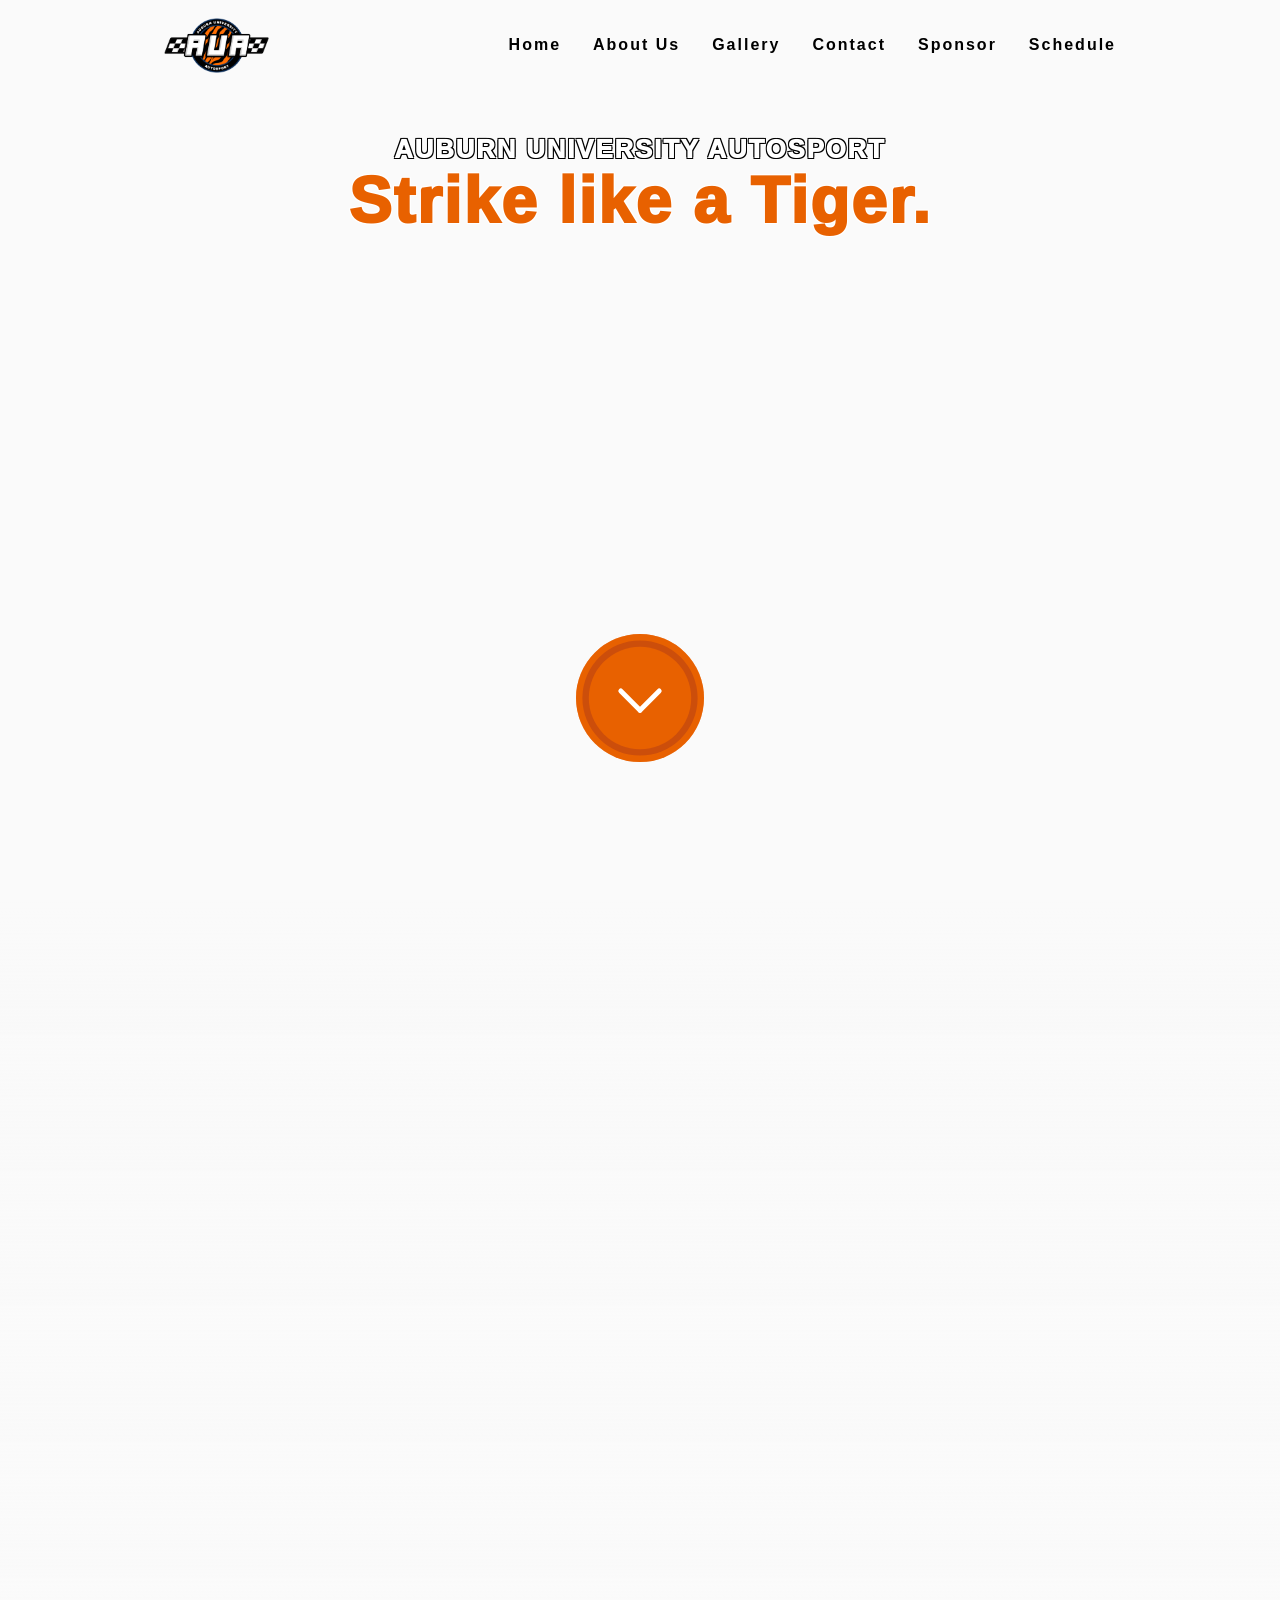
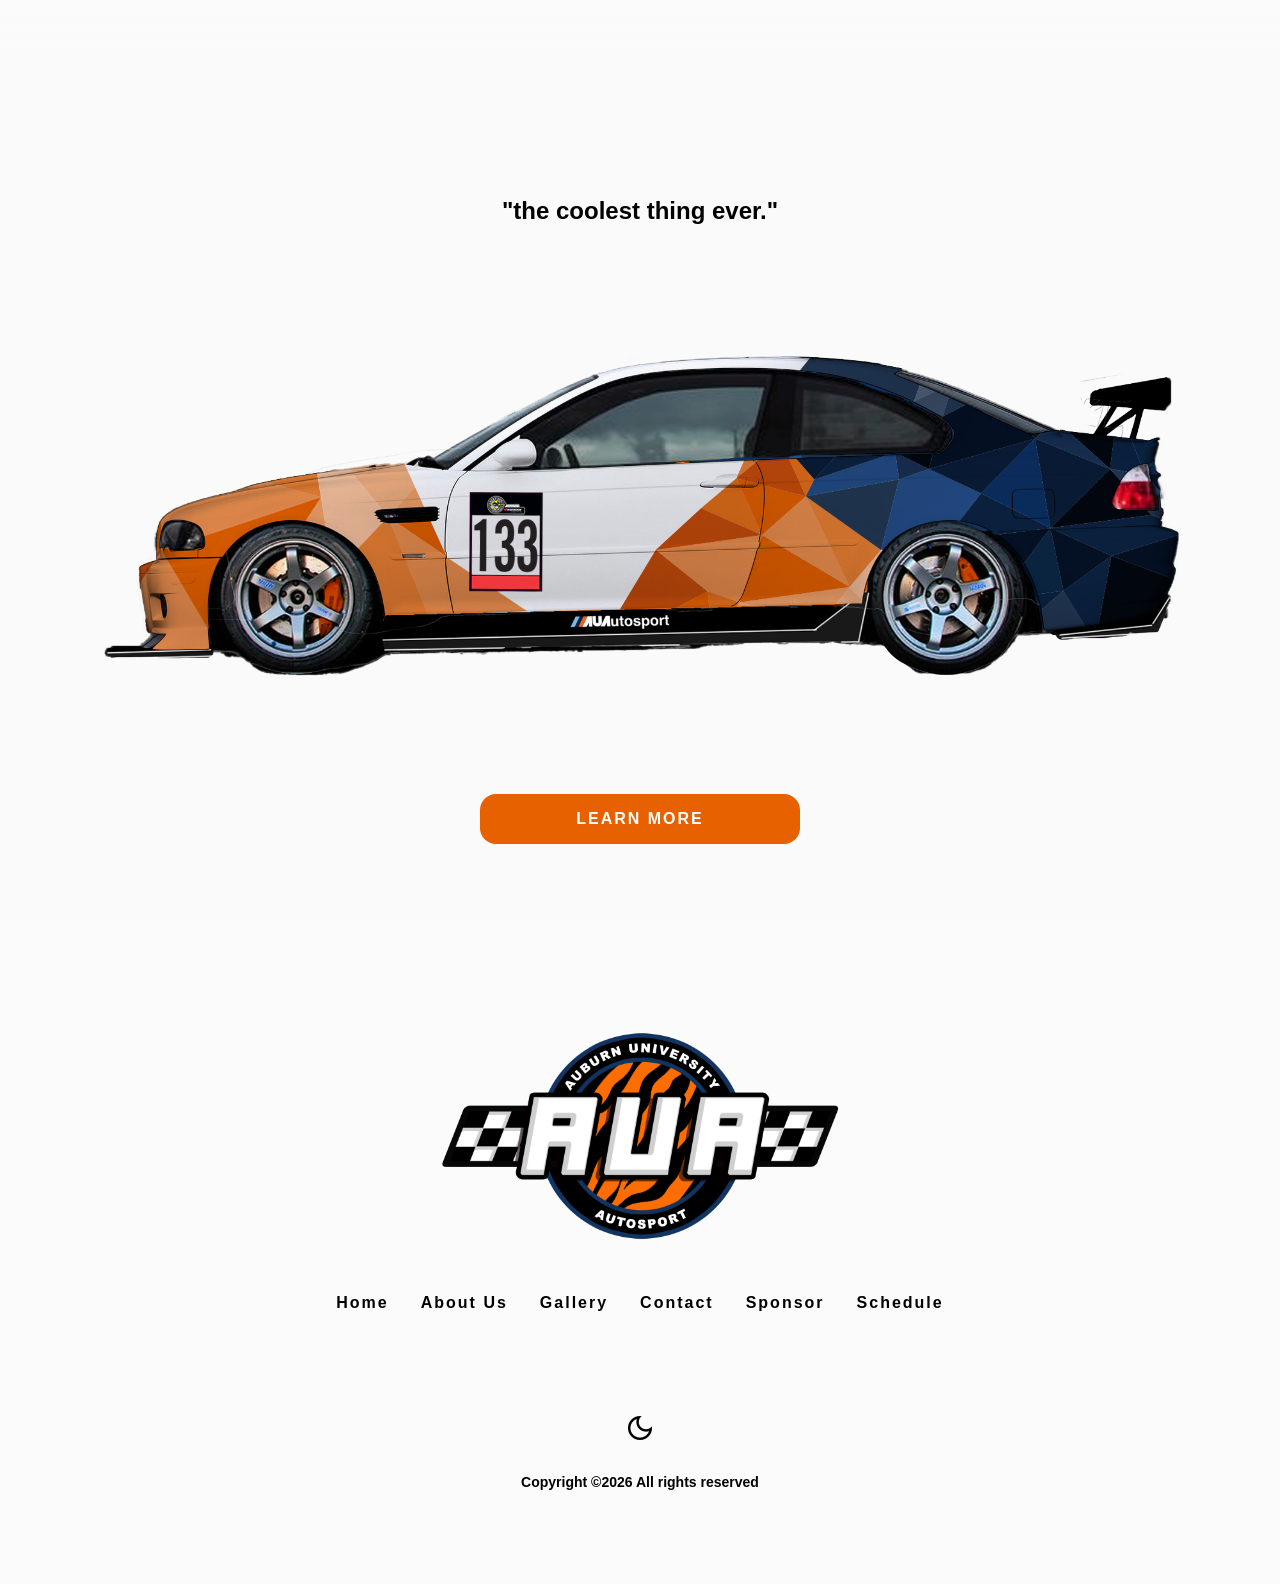
==== index.html @ 17411c21 "email form testing" ====
<!-- Homepage HTML Document for AU Autosports Website -->
<!DOCTYPE html>

<html lang="en" class="preload">

<head>
  
  <!-- humans.txt -->
  <link rel="author" href="humans.txt">

  
  <!-- Stylehseets -->
  <link rel="stylesheet" href="https://use.typekit.net/jmr5lxu.css">
  <link rel="stylesheet" href="https://fonts.googleapis.com/css2?family=Material+Symbols+Outlined:opsz,wght,FILL,GRAD@20..48,100..700,0..1,-50..200">
  <link rel="stylesheet" href="https://fonts.googleapis.com/css2?family=Material+Symbols+Outlined:opsz,wght,FILL,GRAD@48,400,0,0">
  <link rel="stylesheet" href="css/style.css">
  <link href="https://unpkg.com/aos@2.3.1/dist/aos.css" rel="stylesheet">
  
  
  <!-- Meta Tags -->
  <meta charset="UTF-8">
  <meta name="robots" content="noindex, nofollow">
  <meta name="viewport" content="user-scalable=no, width=device-width, initial-scale=1.0">
  

  <!-- Favicon -->
  <link rel="icon" type="image/png" href="/favicon-96x96.png" sizes="96x96" />
  <link rel="icon" type="image/svg+xml" href="/favicon.svg" />
  <link rel="shortcut icon" href="/favicon.ico" />
  <link rel="apple-touch-icon" sizes="180x180" href="/apple-touch-icon.png" />
  <meta name="apple-mobile-web-app-title" content="AUA" />
  <link rel="manifest" href="/site.webmanifest" />
 

   
  <!-- Title -->
  <title> Home </title> 
  <meta name="descripton" content="Auburn University's Premiere Racing Team">
 
  

  <!-- JS Summons (DO NOT USE LOCAL CALLS) -->

  
  <script src="https://unpkg.com/aos@2.3.1/dist/aos.js"></script>
  <script src="  https://cdnjs.cloudflare.com/ajax/libs/handlebars.js/4.7.8/handlebars.min.js"></script>

 

  <script src="js/script.js" async></script>
  <script>AOS.init();</script>

</head>  

<body>
  <div class="grid">     
      <nav>
        <div class="nav-container">
          <div class="nav-logo">
            <a href="index.html">
              <img class="light" src="assets/nav/AUA Logo.png" alt="logo" >
            </a>
          </div>
          
          <ul class="nav-pages">
            <li class="first"><a class="link-text" href="index.html">Home</a></li>
            <li class="second"><a class="link-text" href="about.html">About Us</a></li>
            <li class="third"><a class="link-text" href="gallery.html">Gallery</a></li>
            <li class="fourth"><a class="link-text" href="contact.html">Contact</a></li>
            <li class="fifth"><a class="link-text" href="sponsor.html">Sponsor</a></li>
            <li class="sixth"><a class="link-text" href="schedule.html">Schedule</a></li>
          </ul>
          
          <div class="burger">
            <div class="line-1"></div>
            <div class="line-2"></div>
            <div class="line-3"></div>
          </div>
        </div>
    </nav>
    
    
    <div class="landing-header-container">
      <div class="landing-header-container-1">
        <div data-aos="fade-down" data-aos-once="once" class="landing-header-text">
          <h2>AUBURN UNIVERSITY AUTOSPORT</h2>
          <h1>Strike like a Tiger.</h1>
        </div> 
      </div>

      <div class="landing-header-container-2">
        <div data-aos="fade-up" data-aos-once="once" class="landing-button" >
          <div class="landing-button-1">
            <img src="assets/index/indexLandingButton.svg" alt="">
          </div>
          <div class="landing-button-2">
            <img class="pulse" src="assets/index/indexLandingButton2.svg" alt="">
          </div>
        </div>
      </div>

      

      <video preload='metadata' autoplay loop muted plays-inline async>
        <source src="assets/videos/AUA Test Lap.mp4" type="video/mp4">
      </video>
      
    
     <!-- <img src="assets/placeholders/pxfuel.jpg" alt="">-->
    </div>

    <div class="landing-page-gradient">

    </div>

    <div class="landing-page-learn-more" id="scrollthing">
      <div data-aos="fade-down" data-aos-once="once" data-aos-delay="200" class="landing-page-learn-more-header-container">
        <h2>"the coolest thing ever."</h2>
      </div>
      <div class="landing-page-learn-more-pic-container">
        <img data-aos="fade-left" src="assets/placeholders/LeftSideAUATransparentfix.png" class="desktop">
        <img data-aos="zoom-in-up" src="assets/placeholders/BlackBannerFrontAUATransparent.png" class="mobile">
      </div>
      <div class="landing-page-learn-more-button-container">
        <a data-aos="fade-up" data-aos-offset="-150" data-aos-delay="400" class="landing-page-learn-more-button" href="about.html">
          <div class="landing-page-learn-more-button-div">
            <p>LEARN MORE</p>
          </div>
        </a>
      </div>
    </div>    
    
    
    <footer>
      <div class="ft-container">
        <div class="ft-logo">
          <img src="assets/nav/AUA Logo.png" alt="logo">
        </div>

        <ul class="ft-pages">
          <li ><a class="link-text" href="index.html">Home</a></li>
          <li ><a class="link-text" href="about.html">About Us</a></li>
          <li ><a class="link-text" href="gallery.html">Gallery</a></li>
          <li ><a class="link-text" href="contact.html">Contact</a></li>
          <li ><a class="link-text" href="sponsor.html">Sponsor</a></li>
          <li ><a class="link-text" href="schedule.html">Schedule</a></li>
        </ul>
        
        <ul class="ft-links">
          <li><a href="https://www.instagram.com/au_autosport/" target="_blank" rel="noopener noreferrer"> <img src="https://cdn.auburn.edu/assets/icons/social_media/instagram/instagram_blue_outline.svg" id="icon-i" alt=""> </a></li>
          <li><a href="https://www.facebook.com/au_autosport/" target="_blank" rel="noopener noreferrer"> <img src="https://cdn.auburn.edu/assets/icons/social_media/facebook/facebook_blue_outline.svg" id="icon-f" alt=""> </a></li>
          <li><a href="https://www.linkedin.com/company/auburn-university-autosport/" target="_blank" rel="noopener noreferrer"> <img src="https://cdn.auburn.edu/assets/icons/social_media/linkedin/linkedin_blue_outline.svg" id="icon-l" alt=""> </a></li>
        </ul>

        <div class="ft-theme">
          <div class="theme-toggle">
            <div class="material-symbols-outlined light-mode-button">light_mode</div>
            <div class="material-symbols-outlined dark-mode-button active">dark_mode</div>  
          </div>
        </div>

        <div class="ft-copyright">
          <p>Copyright &copy;<script>document.write(new Date().getFullYear());</script> All rights reserved</p>
        </div>
      </div>  
    </footer>
  </div> 
  
</body>

</html>
---- css/style.css ----
/* CSS Document for AU Autosports Website */

.preload * { 

  animation-duration: 0.001s !important; 
  transition: none !important;

}



.resize-animation-stopper * {

  animation: none !important;
  transition: none !important;

}


/* Global styles */
* {

  font-family: "sweet-sans-pro", sans-serif;
  margin: 0;
  padding: 0;
  transition: all .25s;
    
}



/* variables for light and dark mode colors */
html {

  --mainFooterColor:#fbfbfb;
  --mainPageColor: #fafafa;
  --mainPageColorT: rgb(250,250,250,0);
  --mainTextColor: black;
  --auburnOrange: #e86100;
  --samfordBrickOrange: #cc4e0b;

}

html.dark {

  --mainFooterColor: #121212;
  --mainPageColor: #121212;
  --mainPageColorT: rgb(18, 18, 18, 0);
  --mainTextColor: white;
  
}


/* Body styles */
body {

  background-color: var(--mainPageColor);
  margin: auto;
  overflow-x: hidden;
  

}



/* Grid styles */
.grid {

  column-gap: 20px;
  display: grid;
  grid-template-columns: 10% repeat(12, [col-start] 1fr) 10%;
  justify-self: center;
  width: 100dvw;
    
}



/* Nav styles */
nav {

  align-items: center;
  background-color: var(--mainPageColor);
  display: grid;
  grid-column: -1/1;
  grid-template-columns: subgrid;
  position: sticky;
  top: 0;
  width: 100%;
  z-index: 300;
  height: 90px;
}

.nav-container { 

  align-items: center;
  background-color: var(--mainPageColor);
  display: flex; 
  grid-column: 2/14;
  justify-content: space-between;
  height: 90px;
  position: sticky;
  top: 0;
  
}

.nav-logo {

  align-items: center;
  display: flex;
  height: 70%;
  justify-content: left;
  margin: 0;
 

}

.nav-logo img {

  align-items: center;
  display: flex;
  height: 100%;
  justify-content: left;
  margin: 0;
  padding-left: 1em;
  user-select:none;
}

.nav-logo a {

  align-items: center;
  display: flex;
  grid-column: 2/14;
  height: 100%;
  justify-content: center;
  margin: 0;

}

.nav-pages {

  display: flex;
  grid-column: 2/14;
  justify-content: right;
  margin: 0;
  padding: none;
  width: 50%;
  z-index: 15;

}

.nav-pages li {

  list-style: none;
  margin: 0;
  
}

.nav-pages a{
  
  color: var(--mainTextColor);
  display: block;
  font-family: "sweet-sans-pro", sans-serif; 
  font-weight: 600;
  height: 30px;
  letter-spacing: 2px;
  margin: 0;
  padding: 1em;
  place-content: center;
  text-align: center;
  text-decoration: none;
  white-space: nowrap;
  z-index: 16;

 
  
}



/* Alternate center nav styles */
/*
.nav-pages-l {

  display: flex;
  grid-column: 2/14;
  justify-content: left;
  margin: 0;
  padding: none;
  width: 50%;
  z-index: 15;
  
}
.nav-pages-l li {

  list-style: none;
  margin: 0;
  
}
.nav-pages-l a{

  color: var(--mainTextColor);
  display: block;
  font-family: "sweet-sans-pro", sans-serif; 
  font-weight: 600;
  height: 30px;
  letter-spacing: 2px;
  margin: 0;
  padding: 1em;
  place-content: center;
  text-align: center;
  text-decoration: none;
  white-space: nowrap;
  z-index: 16;

}

.nav-pages-r {

  display: flex;
  grid-column: 2/14;
  justify-content: right;
  padding: none;
  margin: 0;
  width: 50%;
  z-index: 15;
  
}
.nav-pages-r li {

  list-style: none;
  margin: 0;
  
}
.nav-pages-r a{

  color: var(--mainTextColor);
  display: block;
  font-family: "sweet-sans-pro", sans-serif; 
  font-weight: 600;
  height: 30px;
  letter-spacing: 2px;
  margin: 0;
  padding: 1em;
  place-content: center;
  text-align: center;
  text-decoration: none;
  white-space: nowrap;
  z-index: 16;

}
*/



/* Burger menu styles */
.burger {

  cursor: pointer;
  display: none;
  margin: 0;
  
}

.burger div.line-1{

  background-color: var(--mainTextColor);
  height: 3px;
  justify-content: center;
  margin: 1em 1em .5em ;
  transition: translate .125s ease, rotate .125s ease, opacity 0s;
  transition-delay:  .125s, 0s, .125s;
  width: 25px;
  z-index: 200;

}

.burger div.line-2{
  
  background-color: var(--mainTextColor);
  height: 3px;
  justify-content: center;
  margin: .5em 1em;
  transition: translate .125s ease, rotate .125s ease, opacity 0s;
  transition-delay:  .125s, 0s, .125s;
  width: 25px;
  z-index: 200;

}

.burger div.line-3{
  
  background-color: var(--mainTextColor);
  height: 3px;
  justify-content: center;
  margin: .5em 1em 1em ;
  transition: translate .125s ease, rotate .125s ease, opacity 0s;
  transition-delay:  .125s, 0s, .125s;
  width: 25px;
  z-index: 200;
  
}


.nav-active{

  transform: translateX(0%);

}

.link-text {

  transition: .25s ease;
  margin: 0;

}

.landing-header-container {

  grid-column: -1/1;
  height: calc(100dvh - 90px) !important;

}




/* Header image styles */
.landing-header-container {

  background-position: center;
  background-size: cover;
  grid-column: -1/1;
  height: 100%;
  position: relative;
  
}

.landing-header-container-1 {

  top: 0%;
  height: 50%;
  position: absolute;
  width: 100%;
 

}

.landing-header-container-2 {
  
  height: 50%;
  position: absolute;
  top: 50%;
  width: 100%;
  display: flex;
 

}

.landing-header-text {
  display: block;
  color: white;
  justify-content: center;
  height: 100%;
  align-items: center;
  align-self: center;
  padding-top: 5dvh;


}



.landing-header-text h1 {
  display: block;
  
 
  color: var(--auburnOrange);
  
  width: 100%;
  text-align: center;
  font-size: 5vw;
  text-shadow: -1px -1px 0 #fff, 1px -1px 0 #fff, -1px 1px 0 #fff, 1px 1px 0 #fff;
  letter-spacing: 2px;
  font-weight: 1000;
  text-wrap: nowrap;
  z-index: -2;
}




.landing-header-text h2 {
  display: block;
  text-shadow: -1px -1px 0 #000, 1px -1px 0 #000, -1px 1px 0 #000, 1px 1px 0 #000;
  
  color: white;
  
  width: 100%;
  text-align: center;
  font-size: 2vw;
 
  letter-spacing: 2px;
  font-weight: 1000;
  z-index: -2;
}

.landing-button {
  

  
  display: flex;
  justify-content: space-around;
  left: calc((100% - 10dvw) / 2);
  position: absolute;
  
  width: 10dvw;
  height: 10dvw;
  align-items: center;
  align-self: center;
  place-content: center;
  cursor: pointer;

 
  
  
}
.landing-button-1{
  width: 100%;
  height: 100%;
  position: absolute;
  z-index: 1000;
 
}
.landing-button-2{
  z-index: 500;
  width: 100%;
  height: 100%;
  position: absolute;
  opacity: 0.5;
  
}

@-webkit-keyframes pulse {
  0% {
    opacity: 0;

    
    
  }

  50% {
    opacity: 0.5;
    
    
  }
  
  100% {
    opacity: 0;
    -webkit-transform: scale(150%);
            transform: scale(150%);
  }
}

@keyframes pulse {
  0% {
    opacity: 0;
    
  }

  50% {
    opacity: 0.5;
    
    
  }
  
  100% {
    opacity: 0;
    -webkit-transform: scale(150%);
            transform: scale(150%);
  }
}

.pulse {
  
    -webkit-animation-duration: 2s;
            animation-duration: 2s;
 

  animation: pulse 2s infinite ease-in-out;
  -webkit-animation: pulse 2s infinite ease-in-out ;

    
 

}



.landing-button:hover   {
  cursor: pointer;
  text-decoration: none;  
  transform:scale(110%); 
  transition: .25s ease; 

}

.landing-page-learn-more img{
  
  width: 50%;

}

.landing-header-container video {

  height: 100%;
  margin: 0;
  object-fit:cover;
  object-position: top;
  position: fixed;
  width: 100%;
  z-index: -3;
  
}
/*
.landing-header-container img {

  height: 100%;
  margin: 0;
  object-fit:cover;
  object-position: top;
  position: fixed;
  width: 100%;
  z-index: -3;
  
}*/



/* Landing Page Styles*/

.landing-page-gradient{
  display: flex;
  background: var(--mainPageColor);
  background: linear-gradient(180deg, var(--mainPageColorT) 0%, var(--mainPageColor) 100%);
  height: calc(100dvh - 90px);
  width: 100%;
  grid-column: 1/-1;
}

.landing-page-learn-more-header-container{
  height: 15%;
  width: 100%;
  padding-top: calc((100dvh - 90px)*0.05);
  padding-bottom: calc((100dvh - 90px)*0.05);
}
.page-header.learn-more{
  text-wrap: nowrap;
  grid-column: 1/-1;
  height: fit-content;
  padding: 0;
  
  
}


.landing-page-learn-more{
  height: calc(100dvh - 90px);
  background-color: var(--mainPageColor);
  grid-column: 1/-1;
  display: flex;
  flex-wrap: wrap;
  flex-direction: column;
}

.landing-page-learn-more div{

  display: flex;
  place-content: center;
  align-items: center;
  align-content: center ;
  width: 100%;
  grid-column: 2/13;
  
}

.landing-page-learn-more-pic-container{
  height: 40%;
  width: 100%;
  padding-top: calc((100dvh - 90px)*0.05);
  padding-bottom: calc((100dvh - 90px)*0.05);
}

.landing-page-learn-more div img.desktop{
  display: flex;
  height: 100%;
  width: fit-content;
}

.landing-page-learn-more div img.mobile{
  display: none;
  height: 100%;
  width: fit-content;
}



.landing-page-learn-more-button-container{
  height: 15%;
  padding-top: calc((100dvh - 90px)*0.05);
  padding-bottom: calc((100dvh - 90px)*0.05);
  width: 100%;
  
}
.landing-page-learn-more-button{
  display: block;
  background-color: #e86100;
  border-radius: 1em;
  width: 25dvw;
  grid-column: 3/13;
  place-self: center;
  font-family: "sweet-sans-pro", sans-serif;
  text-align: center;
  
  letter-spacing: 2px;
  
  
}
.landing-page-learn-more-button-div{
  height: auto;
}
.landing-page-learn-more-button p{
  
  padding: 1em;
  text-decoration: none;
  color:#fff;
  font-weight: bolder;
  
}

.landing-page-learn-more-button:link  { text-decoration: none; color: #FFF}
.landing-page-learn-more-button:visited  { text-decoration: none; color: #FFF;}
.landing-page-learn-more-button:hover  { text-decoration: none;  color: #FFF; transform:scale(110%); transition: .25s ease; }


/* About us Page Style */
.page-header.about-us{
  background-image: url("../assets/placeholders/Aaron_Alec_Tabling.jpg");
  grid-column: 1/-1;
  height: calc(100dvh - 90px - 2em) !important;
  background-position: center;
  background-size: cover;
  color: #FFF;

}





.about-us-counter{
  grid-column: 1/-1;
  padding: 3em 0;
  background: var(--auburnOrange);
  color: #fff;
  text-align: center;
}

.about-us-counter > div{
  max-width: 900px;
  margin: 0 auto;
  display: grid;
  grid-template-columns: repeat(4,1fr);
  gap: 4em 2em;
}

.counter{
  position: relative;
}

.counter h1{
  font-size: 3em;
  margin-bottom: .5em;
}

.counter:not(:last-child)::before {
  content: '';
  background:  #fff;
  position: absolute;
  width: 2px;
  height: 3em;
  top: 50%;
  transform: translateY(-50%);
  right: -1em;
}

.about-us-container{
  display: block;
  grid-column: 2/14;
  color: var(--mainTextColor);
  font-family: "sweet-sans-pro", sans-serif;
  
}

.who-are-we{
 display: grid;
 grid-template-columns: repeat(12, [col-start] 1fr) ;
 column-gap: 20px;
 margin-top: 3em;
 margin-bottom: 3em;
}

.waw-img-container{
  grid-column: 1/7;
}

.waw-img-container img {
  width: 100%;
}

.waw-text-container{
  display: flex;
  grid-column: 7/-1;
  align-items: center;
  flex-direction: column;
  justify-content: center;
}
.waw-text-container h1,.waw-text-container p{
  
  width: 100%;
}
.teamwork-makes-the-dreamwork{
  display: grid;
  grid-template-columns: repeat(12, [col-start] 1fr) ;
  column-gap: 20px;
  margin-top: 3em;
  margin-bottom: 3em;
}



.tmtd-img-container-1{
  grid-column: 1/5;
}
.tmtd-img-container-1 img{
  width: 100%;
}
.tmtd-text-container{
  display: flex;
  flex-direction: column;
  grid-column: 5/9;
  justify-content: center;
  align-items: center;
}
.tmtd-img-container-2{
  grid-column: 9/-1;
}
.tmtd-img-container-2 img{
  width: 100%;
}

.about-engineering-container{

}

.about-business-container{

}

.about-car-container{

}

.about-officers-container{

}











/* Gallery Page Styles*/
/* Gallery carousel*/
.carousel-container {
  position: relative;
  grid-column: 2/14;
  
   
  height: calc(100vh - 90px - 4em);

   
    
 
}


.carousel-list {
  display: flex;
  gap: 8px;


  list-style: none;
  overflow-x: scroll;
  scroll-snap-type: x mandatory;
}

.carousel-item {
  flex-shrink: 0;
  width: 80%;
  height: calc(100vh - 90px - 4em);

  background-color: #FFF;

  scroll-snap-align: center;
  text-decoration: none;
  
}

.carousel-content {
  display: flex;
  align-items: center;
  justify-content: center;
  height: 100%;
  text-decoration: none;
  font-family: "sweet-sans-pro", sans-serif;
  font-size: 4vw;
  font-weight: bold;
}

.carousel-content.wallpapers{
  background-image: url("../assets/placeholders/pxfuel.jpg");
  background-size:cover;
  background-position: center;
}

.carousel-content.g2026{
  background-image: url("../assets/placeholders/pxfuel.jpg");
  background-size:cover;
  background-position: center;
}

.carousel-content.g2025{
  background-image: url("../assets/placeholders/pxfuel.jpg");
  background-size:cover;
  background-position: center;
}

a.carousel-link:link  { text-decoration: none; color: #FFF}
a.carousel-link:visited  { text-decoration: none; color: #FFF; }
a.carousel-link:hover  { text-decoration: none;  color: #e86100; transition: .25s ease; }


.carousel-button {
  position: absolute;
  top: 50%;
  border-radius: 50%;
  width: 3rem;
  height: 3rem;
  background-color: #FFF;
  border-width: 0px;
  border-color: #121212;
  transform: translateY(-50%);
}
.carousel-button:hover{
  background-color: #e86100;
  transition: .25s ease;
  color: #FFF;
  cursor: pointer;
}



.carousel-button-previous {
  left: 1.5rem;
  
}

.carousel-button-next {
  right: 1.5rem;
}


.gallery-title{
  grid-column: 2/14;
  padding: 1em;
  color: var(--mainTextColor);
  font-size: 3vw;
  text-align: center;
  
}
.photogrid {
  
  grid-column: 2/14; 
 
}


.photocontainer {
  display: inline-block;
  position: relative;
  width: calc(100% / 3 - calc(20px/3));
  height: fit-content;
  flex-direction: row;
 margin-bottom: 10px;
}

.photogridsizer {
  width: calc(100% / 3 - calc(20px/3));
}
/* gallery things*/
.photocaptionoverlay {
  
  background: linear-gradient(rgba(0, 0, 0, 0), rgba(0, 0, 0, 0.4) 20px, rgba(0, 0, 0, 0.5));
  bottom: 0;
  left: 0;
  margin: 0;
  opacity: 0;
  padding-bottom: 10px;
  position: absolute;
  text-align: center;
  transition: opacity 250ms ease;
  width: 100%;
  visibility: visible;
  
}
.photocaptiontext {
  color: #fff;
  font-size: 14px;
  line-height: 17px;
  margin: 0;
  overflow: hidden;
  padding: 0;
  position: relative;
  text-overflow: ellipsis;
  top: 15px;
  transition: top 150ms 50ms ease-out;
  white-space: nowrap;
  
}
.photocontainer:hover .photocaptionoverlay {
  opacity: 1;
  transition: opacity 250ms ease-in-out; 
}
.photocontainer:hover .photocaptiontext {
  top: 0;
  transition: top 250ms 50ms ease-out; 
}

.photos{
  
  max-width: 100%;
  display: flex;
  margin: auto;
  flex-direction: row;

}




.error-container{
  grid-column: 2/14;
  display: flex;
  flex-wrap: wrap;
}

.error-header{
  display: block;
  font-size: 5vw;
  text-align: center;
  width: 100%;
  padding: 1em;
  padding-bottom: 0;
}

.error-caption{
  display: block;
  font-size: 2vw;
  text-align: center;
  width: 100%;
  padding: 2em;
}



.error-button{
  display: block;
  width: 25%;
  margin-left: calc(37.5% - 1em);
  margin-top: 1em;
  text-align: center;
  padding: 1em;
  background-color: var(--auburnOrange);
  border-radius: 1em;
  font-size: 3vw;
  font-weight: bolder;
}

.error-link{
  display: flex;
  width: 100%;
  align-items: center;
}

a.error-button:link  { text-decoration: none; color: #FFF}
a.error-button:visited  { text-decoration: none; color: #FFF;}
a.error-button:hover  { text-decoration: none;  color: #FFF; transform:scale(110%); transition: .25s ease; }




.page-header{
  grid-column: 1/-1;
  padding: 1em;
  color: var(--mainTextColor);
  font-size: 3vw;
  text-align: center;
  font-family: "sweet-sans-pro", sans-serif;
  
  
}

.contact-container{
  display: grid;
  grid-column: 2/14;
  column-count: 2;
  color: var(--mainTextColor);
}

.contact-form{
  display: flex;
  width: 100%;
  grid-column: 1;
}
.contact-info{
  display: flex;
  width: 100%;
  flex-wrap: wrap;
  grid-column: 2;
  
}



input[type=text],input[type=email], select, textarea {
  width: 100%; /* Full width */
  padding: 12px; /* Some padding */ 
  border: 1px solid #ccc; /* Gray border */
  border-radius: 4px; /* Rounded borders */
  box-sizing: border-box; /* Make sure that padding and width stays in place */
  margin-top: 6px; /* Add a top margin */
  margin-bottom: 16px; /* Bottom margin */
  resize: vertical /* Allow the user to vertically resize the textarea (not horizontally) */
}



/* Style the submit button with a specific background color etc */
input[type=submit] {
  background-color: var(--auburnOrange);
  color: white;
  padding: 12px 20px;
  border: none;
  border-radius: 4px;
  cursor: pointer;
}

/* When moving the mouse over the submit button, add a darker orange */
input[type=submit]:hover {
  background-color: var(--samfordBrickOrange);
}


.contact-socials{
  width: 100%;
  text-align: center;
  display: flex;
  flex-wrap: wrap;
  height: fit-content;
 
}


.contact-team{
  width: 100%;
  text-align: center;
  display: flex;
  flex-wrap: wrap;
  height: fit-content;
 
}

.contact-info-header-leads {
  width: 100%;
  font-size: 2vw;
  padding-bottom: 1em;
}

.team-leads{
  display: flex;
  flex-wrap: wrap;

  justify-content: center;
}

.lead{
  display: flex;
  flex-wrap: nowrap;
  width: 75%;
  align-items: center;
  justify-content: left;
  height: fit-content;
 
}

.team-lead-list{
  list-style: none;
}

.lead-photo {
  width: 25%;
  height: fit-content;
  padding: 1em;
  align-items: center;
  display: flex;
  justify-self: left;
}
.lead-photo img{
  border-radius: 50%;
  height: 100%;
  width: 100%;
}

.lead-text{
  padding: 1em;
  align-items: center;
  display: block;
  flex-wrap: wrap;
  height: fit-content;
  width: fit-content;
  justify-self: right;
}

.lead-name {
  text-align: left;
  font-size: 2vw;
  font-weight: bolder;
  width: 100%;
  width: fit-content;
}
.lead-role{
  text-align: left;
  font-size: 1vw;
  width: 100%;
  width: fit-content;
  
}
.lead-email{
  text-align: left;
  font-size: 1vw;
  
  width: 100%;
  width: fit-content;
  
}

.lead-email a:link,.lead-email a:visited{
  color: var(--auburnOrange);
}


.contact-info-header-socials {
  width: 100%;
  padding-top: 2em;
  font-size: 2vw;
  padding-bottom: 1em;
}

.team-socials {
  display: flex;
  flex-wrap: wrap;

  justify-content: center;
}

.social{
  display: flex;
  flex-wrap: nowrap;
  width: 75%;
  align-items: center;
  justify-content: left;
  
 
}



.social-photo {
  width: 25%;
  height: fit-content;
  padding: 1em;
  align-items: center;
  display: flex;
  justify-self: left;
  
}
.social-photo img{
  
  height: 75%;
  width: 75%;
}



.social-text{
  padding: 1em;
  align-items: center;
  display: block;
  flex-wrap: wrap;
  
  width: fit-content;
  justify-self: right;
}

.social-name {
  text-align: left;
  font-size: 2vw;
  font-weight: bolder;
  width: 100%;
  width: fit-content;
}

.social-handle{
  text-align: left;
  font-size: 1.5vw;
  width: 100%;
  width: fit-content;
  
}

.social-handle a:link,.social-handle a:visited{
  color: var(--auburnOrange);
}




.donor-tier-container{
  grid-column: 2/14;
  display: flex;
  align-items: center;
  place-content: center;
  flex-wrap: wrap;
  flex-direction: column;
  width: 100%;
  
}


.donor-tier-container img{
  width: 100%;
  padding-top: 1em;
  padding-bottom: 1em;
}
.our-donors{
  grid-column: 2/14;
  display: flex;
  align-items: center;
  place-content: center;
  flex-wrap: wrap;
  flex-direction: column;
  width: 100%;
}
.donor-container{
  display: flex;
  flex-direction: row;
  padding-bottom: 1em;
  padding-top: 1em;
}
.donor-img{
  width: 25%;
  padding-right: 10%;
  display: flex;
  aspect-ratio: 1/1;
  object-fit: cover;
  
}
.donor-img img{
  width: 100%;
  height: fit-content;
  display: flex;
  aspect-ratio: 1/1;
  align-self: center;
}

.donor-link a:link,.donor-link a:visited{
  color: var(--auburnOrange);
}

.donor-text{
  width: 65%;
}
.donor-spacer{
  width: 100%;
  place-content: center;
  display: flex ;
  padding-top: 1em;
  padding-bottom: 1em;
}
.donor-spacer hr{
  height: 2px;
  color: #e86100;
  background-color: #e86100;
  width: 75%;
  border-width: 0px;

  
  
}

/* Schedule Pages Styles */

.schedule-container{
  grid-column: 3/13;
}

.schedule-container div{
  height: 100%;
}



/* Footer styles */
footer {

  align-items: center;
  background-color: var(--mainFooterColor);
  display: grid;
  grid-column: -1/1;
  grid-template-columns: subgrid;
  top: 0;
  width: 100%;
  
}

.ft-container { 

  align-items: center;
  background-color: var(--mainFooterColor);
  display: block; 
  grid-column: 2/14;
  margin: 0;
  top: 0;
  
}

.ft-logo
{

  align-items: center;
  display: flex;
  grid-column: 2/14;
  justify-content: center;
  margin: 0;
  padding-top: 5em;
  
}

.ft-logo img {

  align-items: center;
  display: flex;
  justify-content: center;
  margin: 0;
  padding: 1em;
  width: 400px;
  user-select:none;

}

.ft-pages {

  display: flex;
  justify-content: center;
  margin: 0;
  padding: 0;
  width: 100%;
  flex-wrap: wrap;
  
}

.ft-pages li {

  list-style: none;
  margin: 0;
  
  
}

.ft-pages a{

  color: var(--mainTextColor);
  display: block;
  font-family: "sweet-sans-pro", sans-serif; 
  font-weight: 600;
  height: 30px;
  letter-spacing: 2px;
  margin: 0;
  padding: 1em;
  place-content: center;
  text-align: center;
  text-decoration: none;
  white-space: nowrap;
  
}

.ft-links {

  display: flex;
  justify-content: center;
  margin: 0;
  width: 100%;
  
}

.ft-links li {

  list-style: none;
  margin: 0;
  
}

.ft-links a{

  color: var(--mainTextColor);
  display: block;
  height: 30px;
  letter-spacing: 2px;
  margin: 0;
  padding: 1em;
  place-content: center;
  text-align: center;
  text-decoration: none;
  white-space: nowrap;
  
}


.ft-links img {

  align-items: center;
  display: flex;
  grid-column: 2/14;
  height: 100%;
  justify-content: left;
  margin: 0;
  user-select:none;
  
}

.ft-theme {

  align-items: center;
  display: grid;
  grid-column: -1/1;
  grid-template-columns: subgrid;
  top: 0;
  width: 100%;
  
}

.ft-copyright {

  align-items: center;
  display: flex;
  justify-content: center;
  margin: 0;
  padding-bottom: 5em;
  color: var(--mainTextColor);
  
}

.ft-copyright p {

  font-family: "sweet-sans-pro", sans-serif;
  font-size: 14px;
  color: var(--mainTextColor);
  padding: 1em;
  font-weight: bolder;
  
}



/* text styles animations and such*/
nav ul.image:hover {text-decoration: none; background-color: none; color: white;}
nav ul li a.link-text:hover  { text-decoration: none;  color: #e86100; transition: .25s ease; }
nav a img:hover { text-decoration: none; background-color: none; color: white;}
a {text-decoration: none;}
a:link { text-decoration: none; }
a:visited { text-decoration: none; }
a:hover { text-decoration: none; }
a:active { text-decoration: none; }



/* Burger menu animations */
.toggle div.line-1 {

  translate: 0 calc(3px + .5em);
  rotate: -45deg;
  transition: translate .125s ease, rotate .125s ease;
  transition-delay: 0s, .125s;

}

.toggle div.line-2 {

  opacity: 0;
  transition: opacity 0s;
  transition-delay: .125s;
  z-index: 200;
 
}

.toggle div.line-3 {
  
  translate: 0 calc(-3px - .5em);
  rotate: 45deg;
  transition: translate .125s ease, rotate .125s ease;
  transition-delay: 0s, .125s;
  
}



/*dark/light toggle animations*/
.material-symbols-outlined{

  font-size: 2em;
  text-align: center;
  user-select:none;

}

.theme-toggle{

  align-items: center;
  cursor: pointer;
  display: flex;
  grid-column: 2/3;
  justify-content: center;
  padding: 1em;
  text-align: center;
  user-select: none;
  width: 48px;

}

.theme-toggle .light-mode-button{

  color: var(--mainTextColor);
  cursor: pointer;
  display: flex;
  justify-content: center;
  text-align: center;
  position: relative;
  user-select: none;
  width: 0%;

  opacity: 100;
  rotate: 0deg;
  scale: 0%;
  transition:  rotate 1s ease;
  
}

.theme-toggle .dark-mode-button{

  color: var(--mainTextColor);
  cursor: pointer;
  display: flex;
  justify-content: center;
  position: relative;
  text-align: center;
  user-select: none;
  width: 64px;

  opacity: 100;
  rotate: 0deg;
  scale: 100%;
  transition:  rotate .5s ease-out;

}


.theme-toggle.theme-active .light-mode-button  {

  color: var(--mainTextColor);
  cursor: pointer;
  display: flex;
  justify-content: center;
  position: relative;
  user-select: none;
  width: 0;

  opacity: 100;
  rotate: 0deg;
  scale: 0;
  transition:  rotate .5s ease-in;

}

.theme-toggle.theme-active .dark-mode-button {

  color: var(--mainTextColor);
  cursor: pointer;
  display: flex;
  justify-content: center;
  position: relative;
  user-select: none;
  width: 64px;

  opacity: 100;
  rotate: 360deg;
  scale: 100%;
  transition:  rotate .5s ease-in;

}

.theme-toggle.theme-scale .light-mode-button  {

  color: var(--mainTextColor);
  cursor: pointer;
  display: flex;
  justify-content: center;
  position: relative;
  user-select: none;
  width: 64px;

  opacity: 100;
  rotate: 720deg;
  scale: 100%;
  transition:  rotate .5s ease-in;
  
}

.theme-toggle.theme-scale .dark-mode-button {
  
  color: var(--mainTextColor);
  cursor: pointer;
  display: flex;
  justify-content: center;
  position: relative;
  user-select: none;
  width: 0%;

  opacity: 0;
  rotate: -360deg;
  scale: 0%;
  transition:  rotate 1s ease;
 
}


.theme-toggle.theme-active.theme-scale .light-mode-button  {

  color: var(--mainTextColor);
  cursor: pointer;
  display: flex;
  justify-content: center;
  position: relative;
  user-select: none;
  width: 64px;

  opacity: 100;
  rotate: 360deg;
  scale: 100%;
  transition:  rotate .5s ease-out;

}

.theme-toggle.theme-active.theme-scale .dark-mode-button {

  color: var(--mainTextColor);
  cursor: pointer;
  display: flex;
  justify-content: center;
  position: relative;
  user-select: none;
  width: 0%;

  opacity: 0;
  rotate: -360deg;
  scale: 0%;
  transition:  rotate 1s ease;
 
}


/* Smartphones (portrait and landscape) ----------- */
@media only screen 
and (min-device-width : 320px) 
and (max-device-width : 480px) {
  /* Styles */
}


/* Smartphones (landscape) ----------- */
@media only screen 
and (min-width : 321px) {
  /* Styles */
}

/* Smartphones (portrait) ----------- */
@media only screen 
and (max-width : 480px){

  .grid {

    column-gap: 20px;
    display: grid;
    grid-template-columns: 16px repeat(12, [col-start] 1fr) 16px;
    justify-self: center; 

  }

  

  .photocontainer {
    width: 100%;
  }
  .photogridsizer {
    width: calc(100%-0px) ;
  }

  .ft-logo img {
   
    width: 300px;
  
  }

  .ft-pages a{

    font-size: 0.75em;
    
  }

  .about-us-counter > div {
    grid-template-columns:  1fr ;
    row-gap: 5em;
  }
  .counter:not(:last-child)::before{
    width: 90%;
    height: 2px;
    top: initial;
    right: initial;
    bottom: -3em;
    left: 50%;
    transform: translateX(-50%);
  }

}

@media only screen 
and (max-width : 1200px)
and (min-width : 481px){

  .photocontainer {
    width: calc(100% / 2 - calc(10px/2));
  }
  .photogridsizer {
    width: calc(100% / 2 - calc(10px/2));
  }
}

@media only screen 
and (max-width : 750px){
 
  .no-scroll{

    height: 100%;
    margin: 0;
    overflow-y: hidden;

  }


  
  nav {

    align-content: stretch;
    justify-content: space-between;
    z-index: 500;
    height: 89px;
  }

  .nav-logo {

    display: none;

  }

  .nav-container {

    grid-column: -1/1;

  }

  .burger {

    display:block;
    margin-left: calc(50% - (25px + 2em)/2);
    z-index: 200;
  
  }

  .nav-pages {

    align-items: center;
    background-color: var(--mainPageColor);
    display: block;
    flex-direction: column;
    height: calc(100dvh - 90px);
    justify-content: space-evenly;
    position: absolute;
    right: 0px;
    top:  calc(90px);
    width: 100dvw;
    z-index: 10;
    padding-bottom: 1em;
    transform: translateY(100%);
    transition: transform .25s ease;
  }

  .nav-active{
    transform: translateY(0%);
  }

  
  
  .nav-pages a {

    align-content: center;
    align-items: center;
    justify-content: center;
    opacity: 100;
    padding-bottom: 1em;
    padding-top: 1em;
    transition: opacity .25s ease;

  }


  .nav-pages li {

    align-content: center;
    height: calc(100%/6);

  }
  

  .header-img {

    height: calc(100dvh - 90px) !important;

  }

  .landing-header-text{
    padding-top: 10dvh;
  }
  .landing-header-text h1 {
    font-size: 8dvw;
  }

  .landing-header-text h2 {
    font-size: 3dvw;
  }

  .landing-page-learn-more div img.desktop{
    display: none;
    height: 100%;
    width: fit-content;
  }
  
  .landing-page-learn-more div img.mobile{
    display: flex;
    height: 100%;
    width: fit-content;
  }
  
  .carousel-item {
    
    height: calc(80vh - 90px - 4em);
    margin-top: calc(((100vh - 90px - 4em) - (80vh - 90px - 4em)) / 2) ;
    margin-bottom: calc(((100vh - 90px - 4em) - (80vh - 90px - 4em)) / 2)  ;
    
  }

  .carousel-list {
    /* ... */
    
    /* Hide scrollbar in Firefox */
    scrollbar-width: none;

    /* Hide scrollbar in IE and Edge */
    -ms-overflow-style: none;
  }

  /* Hide scrollbar in webkit */
  .carousel-list::-webkit-scrollbar {
    display: none;
  }

  .carousel-button {
    display: none;
  }

  .contact-container{
    display: block;
    column-count: 1;
  }

  .contact-info-header-leads{
    padding-top: 2em;
  }

  .lead{
    width: 100%;
  }

  .lead-name {
 
    font-size: 3vw;
  
  }
  .lead-role{
 
    font-size: 2vw;
  
  
  }
  .lead-email{
 
    font-size: 2vw;
  
  
  }

  .social{
    width: 100%;
  }

  .social-name {
 
    font-size: 3vw;
  
  }
  .social-handle{
 
    font-size: 2.5vw;
  
  
  }
  

  .donor-container{
    align-items: center;
    flex-direction: column;
  }
  .donor-img{
    width: 50%;
    padding-bottom: 10%;
    padding-right: 0;
  }
  .donor-text{
    text-align: center;
  }
 
  
}

@media only screen 
and (max-width : 1048px) and (min-width: 930px) {

  .nav-pages a{
    padding: 1em;
    font-size: medium;
    letter-spacing: 0px;
  }
  
  .landing-button {

    width: 20dvw;
    height: 20dvw;
    left: calc((100% - 20%) / 2);
  }
}

@media only screen 
and (max-width : 930px) {

  .nav-pages a{
    padding: 1em;
    font-size: small;
    letter-spacing: 0px;
  }
  .landing-button {

    width: 25dvw;
    height: 25dvw;
    left: calc((100% - 25%) / 2);
  }
}

@media only screen 
and (max-width : 800px) {

  .nav-pages a{
    padding: .65em;
    font-size: small;
    letter-spacing: 0px;
  }
  .landing-button {

    width: 30dvw;
    height: 30dvw;
    left: calc((100% - 30%) / 2);
    
  }

  .landing-button-text p{
    font-size: 4vw;
  }
  
  
}

@media only screen 
and (max-width : 750px)
and (min-width : 481px) {
  .about-us-counter > div{
    grid-template-columns: 1fr 1fr;
  }
  .counter:nth-child(2)::before {
    display: none;
  }
  
}
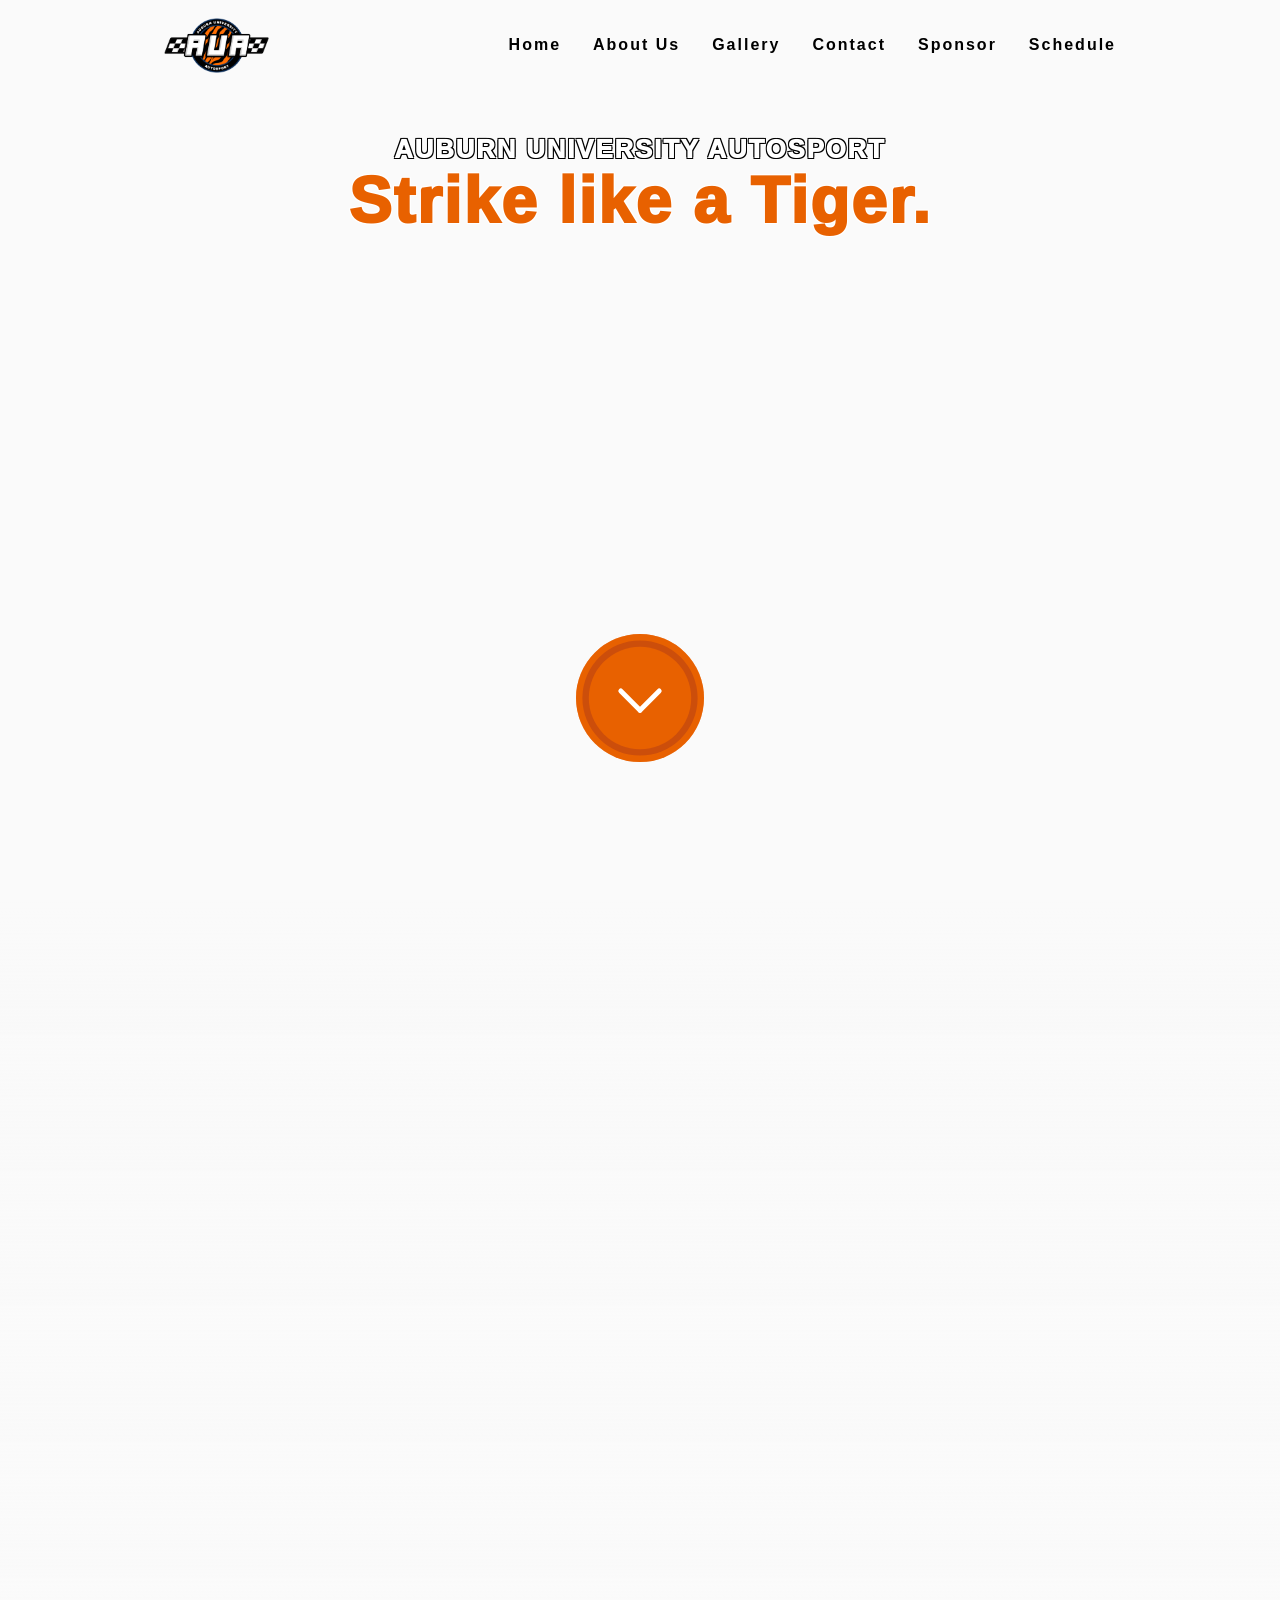
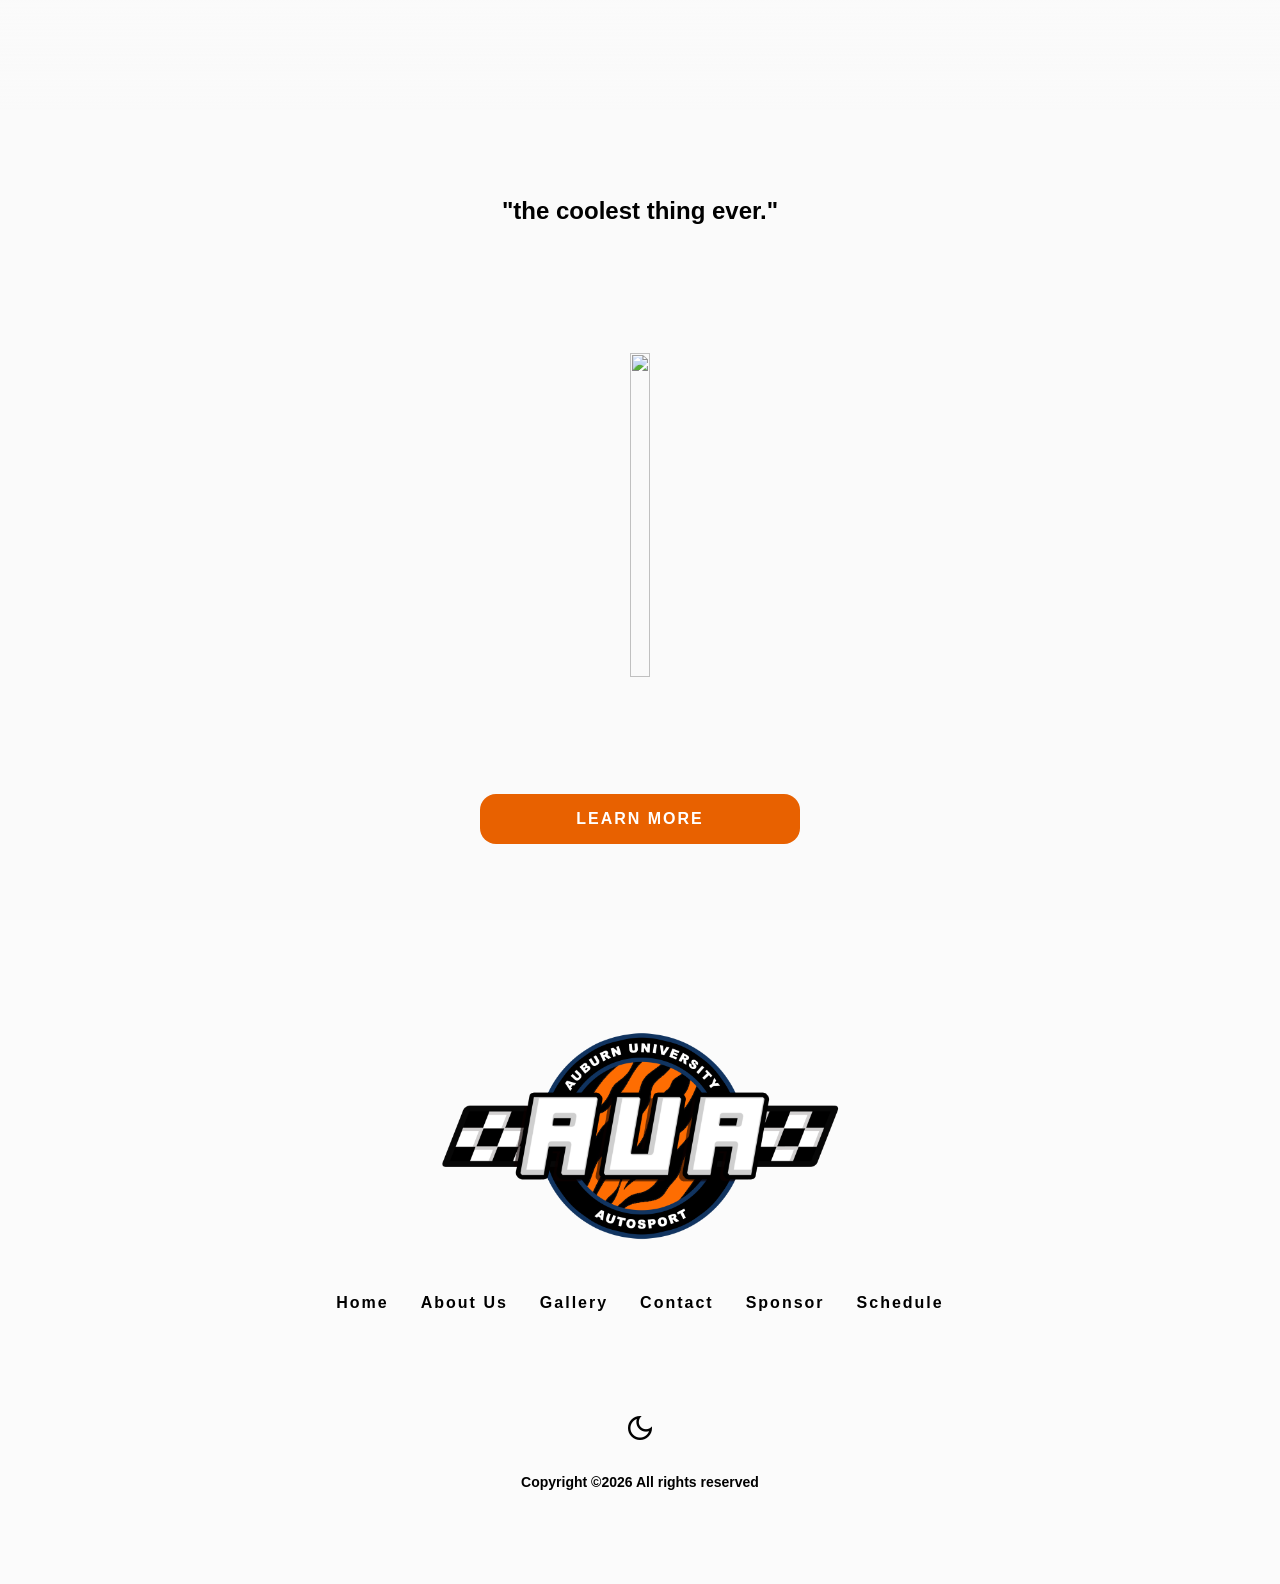
==== commit 2a29412f: "photo changes" ====
--- a/index.html
+++ b/index.html
@@ -48,11 +48,12 @@
  
 
   <script src="js/script.js" async></script>
-  <script>AOS.init();</script>
+  
 
 </head>  
 
 <body>
+  
   <div class="grid">     
       <nav>
         <div class="nav-container">
@@ -82,14 +83,14 @@
     
     <div class="landing-header-container">
       <div class="landing-header-container-1">
-        <div data-aos="fade-down" data-aos-once="once" class="landing-header-text">
+        <div data-aos="fade-down" data-aos-once="true" class="landing-header-text">
           <h2>AUBURN UNIVERSITY AUTOSPORT</h2>
           <h1>Strike like a Tiger.</h1>
         </div> 
       </div>
 
       <div class="landing-header-container-2">
-        <div data-aos="fade-up" data-aos-once="once" class="landing-button" >
+        <div data-aos="fade-up" data-aos-once="true" class="landing-button" >
           <div class="landing-button-1">
             <img src="assets/index/indexLandingButton.svg" alt="">
           </div>
@@ -114,11 +115,11 @@
     </div>
 
     <div class="landing-page-learn-more" id="scrollthing">
-      <div data-aos="fade-down" data-aos-once="once" data-aos-delay="200" class="landing-page-learn-more-header-container">
+      <div data-aos="fade-down" data-aos-once="true" data-aos-delay="200" class="landing-page-learn-more-header-container">
         <h2>"the coolest thing ever."</h2>
       </div>
       <div class="landing-page-learn-more-pic-container">
-        <img data-aos="fade-left" src="assets/placeholders/LeftSideAUATransparentfix.png" class="desktop">
+        <img data-aos="fade-right" src="assets/index/e462.png" class="desktop">
         <img data-aos="zoom-in-up" src="assets/placeholders/BlackBannerFrontAUATransparent.png" class="mobile">
       </div>
       <div class="landing-page-learn-more-button-container">
--- a/css/style.css
+++ b/css/style.css
@@ -574,7 +574,7 @@
 }
 
 .landing-page-learn-more div{
-
+  color: var(--mainTextColor);
   display: flex;
   place-content: center;
   align-items: center;
@@ -645,7 +645,7 @@
 
 /* About us Page Style */
 .page-header.about-us{
-  background-image: url("../assets/placeholders/Aaron_Alec_Tabling.jpg");
+  background-image: url("../assets/about/header.JPG");
   grid-column: 1/-1;
   height: calc(100dvh - 90px - 2em) !important;
   background-position: center;
@@ -768,8 +768,57 @@
 }
 
 .about-car-container{
-
-}
+  display: grid;
+  grid-template-columns: repeat(12, [col-start] 1fr);
+  column-gap: 20px;
+  margin-top: 3em;
+  margin-bottom: 3em;
+  
+}
+
+
+
+.about-car-container>h1{
+  grid-column: 1/-1;
+  text-align: center;
+  
+}
+
+.car-title{
+  text-align: left;
+}
+.car-container{
+  grid-column: 1/-1;
+  display: flex;
+  flex-direction: row;
+  padding-bottom: 1em;
+
+}
+.car-img{
+  width: 45%;
+  margin-left: 10%;
+  display: flex;
+  
+  object-fit: cover;
+  
+}
+.car-img img{
+  width: 100%;
+  height: fit-content;
+  display: flex;
+ 
+  align-self: center;
+}
+
+.car-button a:link,.car-button a:visited{
+  color: var(--auburnOrange);
+}
+
+.car-text{
+  width: 45%;
+  align-content: center;
+}
+
 
 .about-officers-container{
 
@@ -834,19 +883,19 @@
 }
 
 .carousel-content.wallpapers{
+  background-image: url("../assets/gallery/wallpapers/8.jpg");
+  background-size:cover;
+  background-position: center;
+}
+
+.carousel-content.g2026-27{
   background-image: url("../assets/placeholders/pxfuel.jpg");
   background-size:cover;
   background-position: center;
 }
 
-.carousel-content.g2026{
-  background-image: url("../assets/placeholders/pxfuel.jpg");
-  background-size:cover;
-  background-position: center;
-}
-
-.carousel-content.g2025{
-  background-image: url("../assets/placeholders/pxfuel.jpg");
+.carousel-content.g2025-26{
+  background-image: url("../assets/gallery/2025/38.jpg");
   background-size:cover;
   background-position: center;
 }
@@ -1048,7 +1097,7 @@
 
 
 
-input[type=text],input[type=email], select, textarea {
+input[type=text],input[type=email],input[type=subject], select, textarea {
   width: 100%; /* Full width */
   padding: 12px; /* Some padding */ 
   border: 1px solid #ccc; /* Gray border */
@@ -1251,7 +1300,67 @@
 
 
 
+
 .donor-tier-container{
+  grid-column: 2/14;
+  display: flex;
+  align-items: center;
+  place-content: center;
+  flex-wrap: wrap;
+  flex-direction: row;
+  width: 100%;
+  color: var(--mainTextColor);
+  
+}
+
+
+.donor-tier-container img{
+  width: 100%;
+  padding-top: 1em;
+  padding-bottom: 1em;
+}
+
+.donate-button-container{
+ 
+  padding-top: calc((100dvh - 90px)*0.05);
+  padding-bottom: calc((100dvh - 90px)*0.05);
+  width: 100%;
+  place-content: center;
+  
+  display: flex;
+  
+}
+.donate-button{
+  display: block;
+  background-color: #e86100;
+  border-radius: 1em;
+  width: 25dvw;
+  grid-column: 3/13;
+  place-self: center;
+  font-family: "sweet-sans-pro", sans-serif;
+  text-align: center;
+  
+  letter-spacing: 2px;
+  
+  
+}
+.donate-button-div{
+  height: auto;
+}
+.donate-button p{
+  
+  padding: 1em;
+  text-decoration: none;
+  color:#fff;
+  font-weight: bolder;
+  
+}
+
+.donate-button:link  { text-decoration: none; color: #FFF}
+.donate-button:visited  { text-decoration: none; color: #FFF;}
+.donate-button:hover  { text-decoration: none;  color: #FFF; transform:scale(110%); transition: .25s ease; }
+
+.our-donors{
   grid-column: 2/14;
   display: flex;
   align-items: center;
@@ -1259,23 +1368,7 @@
   flex-wrap: wrap;
   flex-direction: column;
   width: 100%;
-  
-}
-
-
-.donor-tier-container img{
-  width: 100%;
-  padding-top: 1em;
-  padding-bottom: 1em;
-}
-.our-donors{
-  grid-column: 2/14;
-  display: flex;
-  align-items: center;
-  place-content: center;
-  flex-wrap: wrap;
-  flex-direction: column;
-  width: 100%;
+  color: var(--mainTextColor);
 }
 .donor-container{
   display: flex;
@@ -1285,17 +1378,17 @@
 }
 .donor-img{
   width: 25%;
-  padding-right: 10%;
+  margin-right: 10%;
   display: flex;
   aspect-ratio: 1/1;
   object-fit: cover;
-  
+  background: white;
 }
 .donor-img img{
   width: 100%;
   height: fit-content;
   display: flex;
-  aspect-ratio: 1/1;
+ 
   align-self: center;
 }
 
@@ -1305,6 +1398,8 @@
 
 .donor-text{
   width: 65%;
+  align-content: center;
+  color: var(--mainTextColor);
 }
 .donor-spacer{
   width: 100%;
@@ -1709,6 +1804,23 @@
 and (min-device-width : 320px) 
 and (max-device-width : 480px) {
   /* Styles */
+  .lead-name {
+ 
+    font-size: 5vw;
+  
+  }
+  .lead-role{
+ 
+    font-size: 3vw;
+  
+  
+  }
+  .lead-email{
+ 
+    font-size: 3vw;
+  
+  
+  }
 }
 
 
@@ -1937,18 +2049,18 @@
 
   .lead-name {
  
+    font-size: 5vw;
+  
+  }
+  .lead-role{
+ 
     font-size: 3vw;
   
-  }
-  .lead-role{
- 
-    font-size: 2vw;
-  
   
   }
   .lead-email{
  
-    font-size: 2vw;
+    font-size: 3vw;
   
   
   }
@@ -1976,13 +2088,20 @@
   }
   .donor-img{
     width: 50%;
-    padding-bottom: 10%;
-    padding-right: 0;
+    margin-bottom: 10%;
+    margin-right: 0;
   }
   .donor-text{
     text-align: center;
   }
  
+
+
+  .who-are-we,.teamwork-makes-the-dreamwork{
+    display: block;
+    grid-template-columns: 1fr;
+    column-gap: 0px;
+  }
   
 }
 
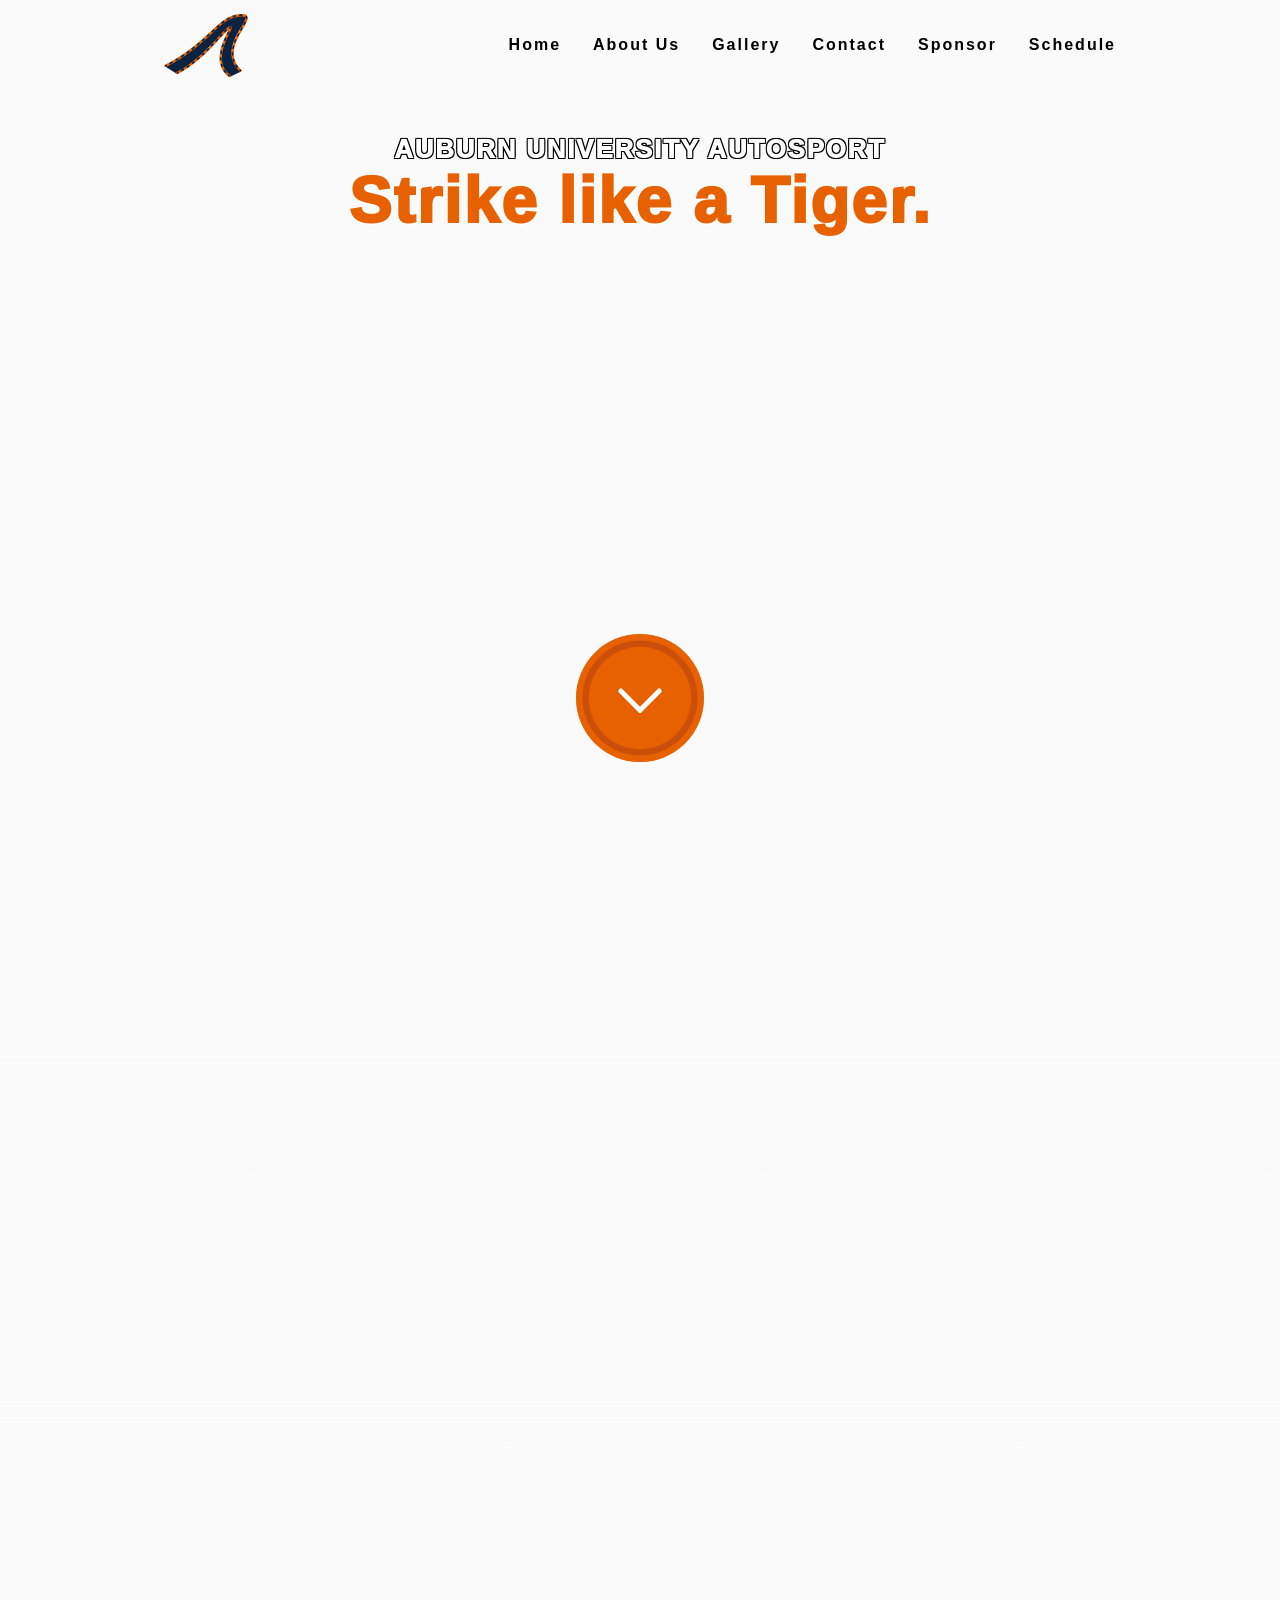
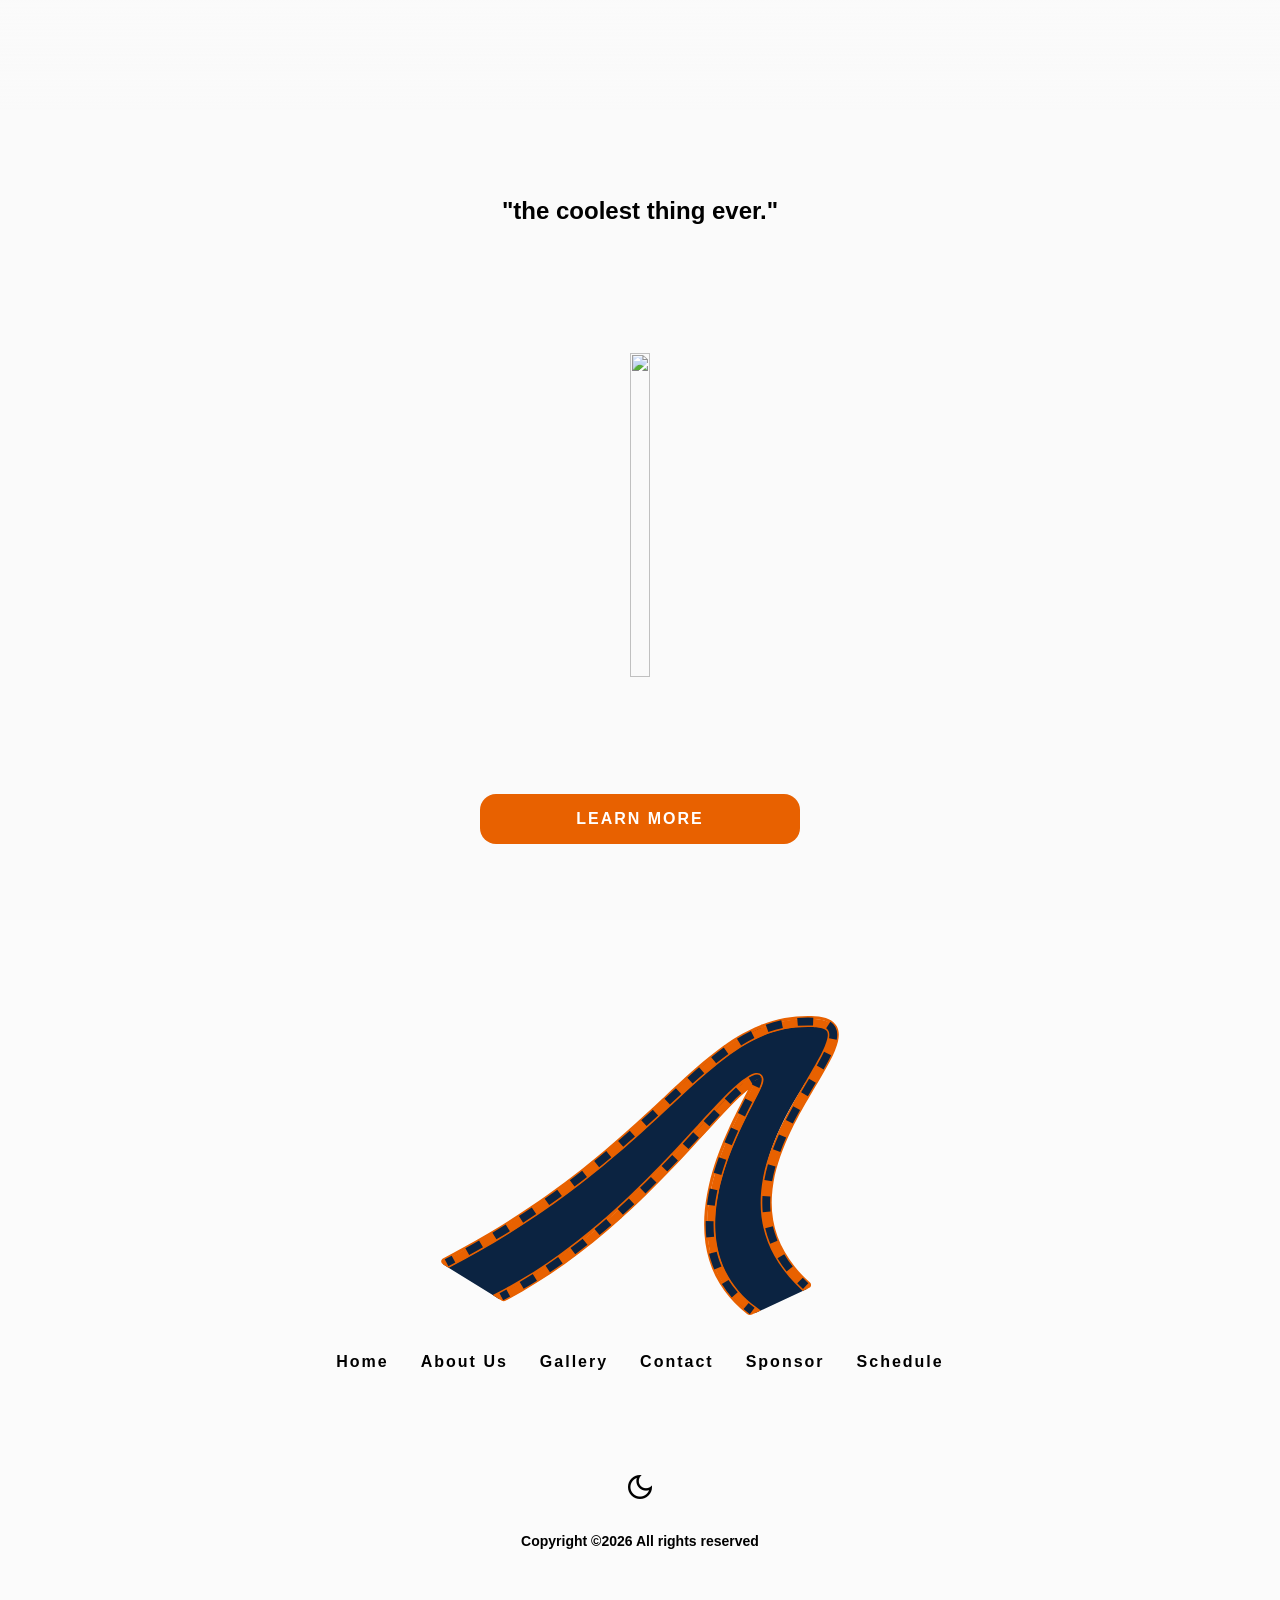
==== commit 6d9c2506: "logo update" ====
--- a/index.html
+++ b/index.html
@@ -59,7 +59,7 @@
         <div class="nav-container">
           <div class="nav-logo">
             <a href="index.html">
-              <img class="light" src="assets/nav/AUA Logo.png" alt="logo" >
+              <img class="light" src="assets/nav/AUA Logo Kerbing.svg" alt="logo" >
             </a>
           </div>
           
@@ -120,7 +120,7 @@
       </div>
       <div class="landing-page-learn-more-pic-container">
         <img data-aos="fade-right" src="assets/index/e462.png" class="desktop">
-        <img data-aos="zoom-in-up" src="assets/placeholders/BlackBannerFrontAUATransparent.png" class="mobile">
+        <img data-aos="zoom-in-up" src="assets/index/e463.png" class="mobile">
       </div>
       <div class="landing-page-learn-more-button-container">
         <a data-aos="fade-up" data-aos-offset="-150" data-aos-delay="400" class="landing-page-learn-more-button" href="about.html">
@@ -135,7 +135,7 @@
     <footer>
       <div class="ft-container">
         <div class="ft-logo">
-          <img src="assets/nav/AUA Logo.png" alt="logo">
+          <img src="assets/nav/AUA Logo Kerbing.svg" alt="logo">
         </div>
 
         <ul class="ft-pages">
--- a/css/style.css
+++ b/css/style.css
@@ -651,6 +651,7 @@
   background-position: center;
   background-size: cover;
   color: #FFF;
+  text-shadow: -1px -1px 0 #000, 1px -1px 0 #000, -1px 1px 0 #000, 1px 1px 0 #000;
 
 }
 
@@ -808,6 +809,18 @@
   display: flex;
  
   align-self: center;
+}
+
+.car-button{
+  width: fit-content;
+
+}
+.car-button div{
+  padding: 1em;
+  background-color: #e86100;
+  color: white;
+  border-radius: 1em;
+  margin-top: 1em;
 }
 
 .car-button a:link,.car-button a:visited{
@@ -2071,16 +2084,16 @@
 
   .social-name {
  
+    font-size: 4vw;
+  
+  }
+  .social-handle{
+ 
     font-size: 3vw;
   
-  }
-  .social-handle{
- 
-    font-size: 2.5vw;
-  
-  
-  }
-  
+  
+  }
+   
 
   .donor-container{
     align-items: center;
@@ -2101,6 +2114,22 @@
     display: block;
     grid-template-columns: 1fr;
     column-gap: 0px;
+  }
+
+
+  .car-img{
+    width: 100%;
+    margin-left: 0;
+    margin-top: 1em;
+    
+    
+    
+  }
+  .car-text{
+    width: 100%;
+  }
+  .car-container{
+    flex-direction: column-reverse;
   }
   
 }
